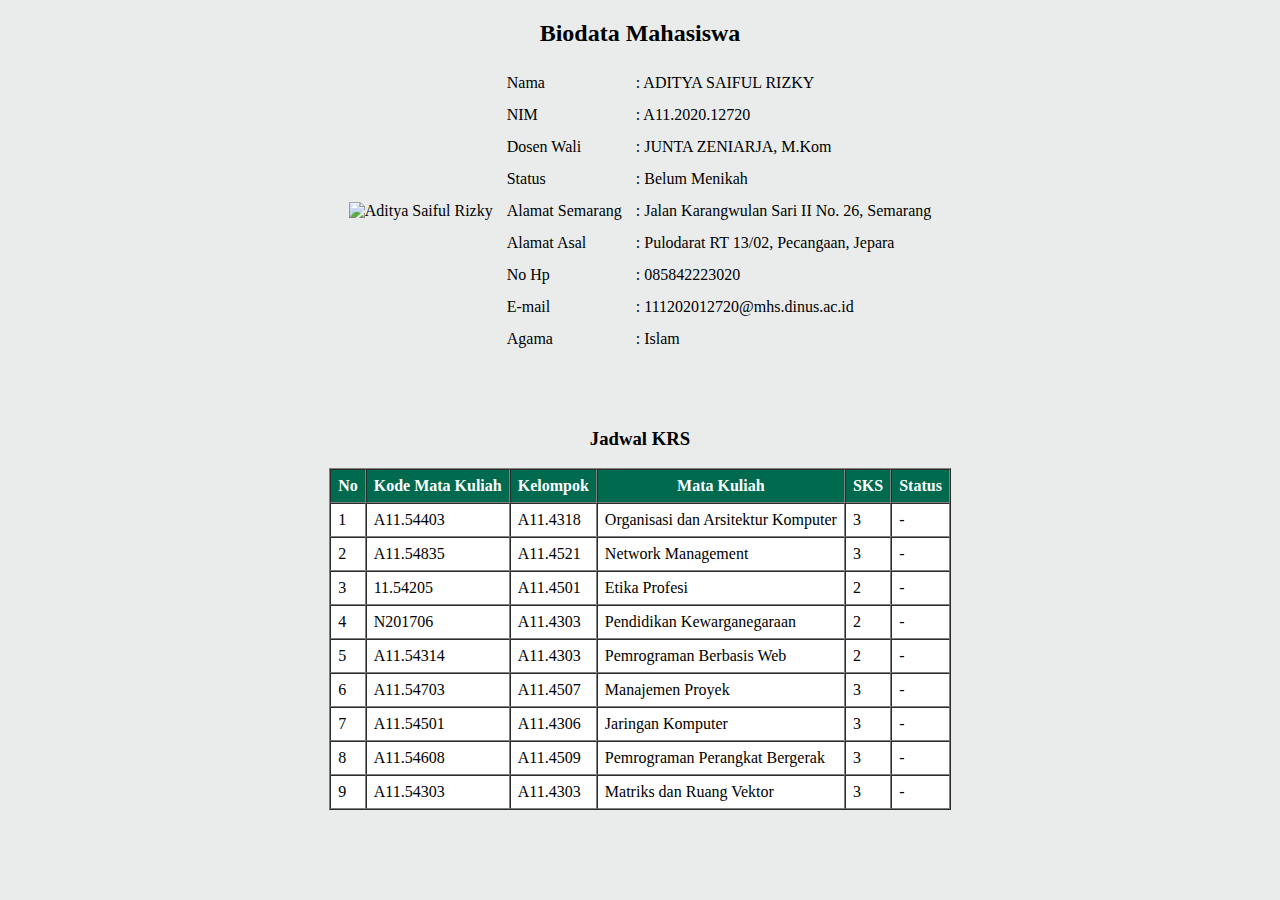
==== repo-minggu2/biodata.html @ 1a4deb04 "upload file biodata.html" ====
<!DOCTYPE html>
<html lang="en">
<head>
    <meta charset="UTF-8">
    <meta http-equiv="X-UA-Compatible" content="IE=edge">
    <meta name="viewport" content="width=device-width, initial-scale=1.0">
    <title>Biodata Mahasiswa</title>
</head>
<body bgcolor="#E9ECEB">
    <div align="center">
        <table cellspacing="0" cellpadding="7">
            <tr>
                <h2>Biodata Mahasiswa</h2>
            </tr>
            <tr></tr>
            <tr>
                <td rowspan="10"><img src="photo.JPEG" alt="Aditya Saiful Rizky" title="Foto Mahasiswa" height="200px"></td> 
            </tr>
            <tr>
                <td>Nama</td>
                <td>: ADITYA SAIFUL RIZKY</td>
            </tr>
            <tr>
                <td>NIM</td>
                <td>: A11.2020.12720</td>
            </tr>
            <tr>
                <td>Dosen Wali</td>
                <td>: JUNTA ZENIARJA, M.Kom</td>
            </tr>
            <tr>
                <td>Status</td>
                <td>: Belum Menikah</td>
            </tr>
            <tr>
                <td>Alamat Semarang</td>
                <td>: Jalan Karangwulan Sari II No. 26, Semarang</td>
            </tr>
            <tr>
                <td>Alamat Asal</td>
                <td>: Pulodarat RT 13/02, Pecangaan, Jepara</td>
            </tr>
            <tr>
                <td>No Hp</td>
                <td>: 085842223020</td>
            </tr>
            <tr>
                <td>E-mail</td>
                <td>: 111202012720@mhs.dinus.ac.id</td>
            </tr>
            <tr>
                <td>Agama</td>
                <td>: Islam</td>
            </tr>
        </table>
        <br><br><br>

        <table  border="1" cellspacing="0" cellpadding="7" bgcolor="white">
            <thead bgcolor="#006A4E" color="white"><font color="white"></font>
                <tr>
                    <h3>Jadwal KRS</h3>
                </tr>
                <th><font color="white">No</font></th>
                <th><font color="white">Kode Mata Kuliah</font></th>
                <th><font color="white">Kelompok</font></th>
                <th><font color="white">Mata Kuliah</font></th>
                <th><font color="white">SKS</font></th>
                <th><font color="white">Status</font></th>
            </thead>
            <tbody>
                <tr>
                    <td>1</td>
                    <td>A11.54403</td>
                    <td>A11.4318</td>
                    <td>Organisasi dan Arsitektur Komputer</td>
                    <td>3</td>
                    <td>-</td>
                </tr>
                <tr>
                    <td>2</td>
                    <td>A11.54835</td>
                    <td>A11.4521</td>
                    <td>Network Management</td>
                    <td>3</td>
                    <td>-</td>
                </tr>
                <tr>
                    <td>3</td>
                    <td>11.54205</td>
                    <td>A11.4501</td>
                    <td>Etika Profesi</td>
                    <td>2</td>
                    <td>-</td>
                </tr>
                <tr>
                    <td>4</td>
                    <td>N201706</td>
                    <td>A11.4303</td>
                    <td>Pendidikan Kewarganegaraan</td>
                    <td>2</td>
                    <td>-</td>
                </tr>
                <tr>
                    <td>5</td>
                    <td>A11.54314</td>
                    <td>A11.4303</td>
                    <td>Pemrograman Berbasis Web</td>
                    <td>2</td>
                    <td>-</td>
                </tr>
                <tr>
                    <td>6</td>
                    <td>A11.54703</td>
                    <td>A11.4507</td>
                    <td>Manajemen Proyek</td>
                    <td>3</td>
                    <td>-</td>
                </tr>
                <tr>
                    <td>7</td>
                    <td>A11.54501</td>
                    <td>A11.4306</td>
                    <td>Jaringan Komputer</td>
                    <td>3</td>
                    <td>-</td>
                </tr>
                <tr>
                    <td>8</td>
                    <td>A11.54608</td>
                    <td>A11.4509</td>
                    <td>Pemrograman Perangkat Bergerak</td>
                    <td>3</td>
                    <td>-</td>
                </tr>
                <tr>
                    <td>9</td>
                    <td>A11.54303</td>
                    <td>A11.4303</td>
                    <td>Matriks dan Ruang Vektor</td>
                    <td>3</td>
                    <td>-</td>
                </tr>
            </tbody>
        </table>   
    </div>
</body>
</html>
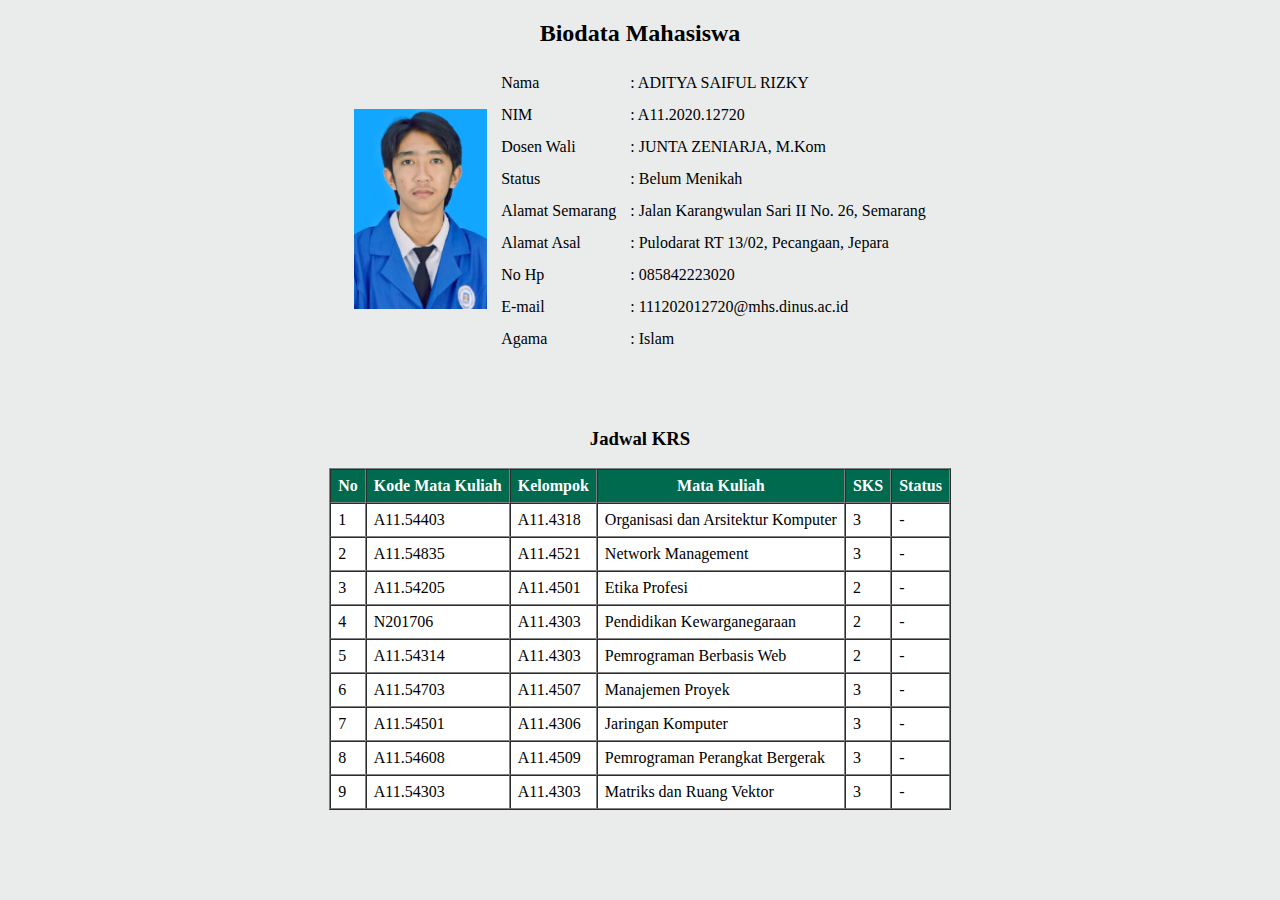
==== commit be38b547: "Update typo biodata.html" ====
--- a/repo-minggu2/biodata.html
+++ b/repo-minggu2/biodata.html
@@ -86,7 +86,7 @@
                 </tr>
                 <tr>
                     <td>3</td>
-                    <td>11.54205</td>
+                    <td>A11.54205</td>
                     <td>A11.4501</td>
                     <td>Etika Profesi</td>
                     <td>2</td>
@@ -144,4 +144,4 @@
         </table>   
     </div>
 </body>
-</html>+</html>
